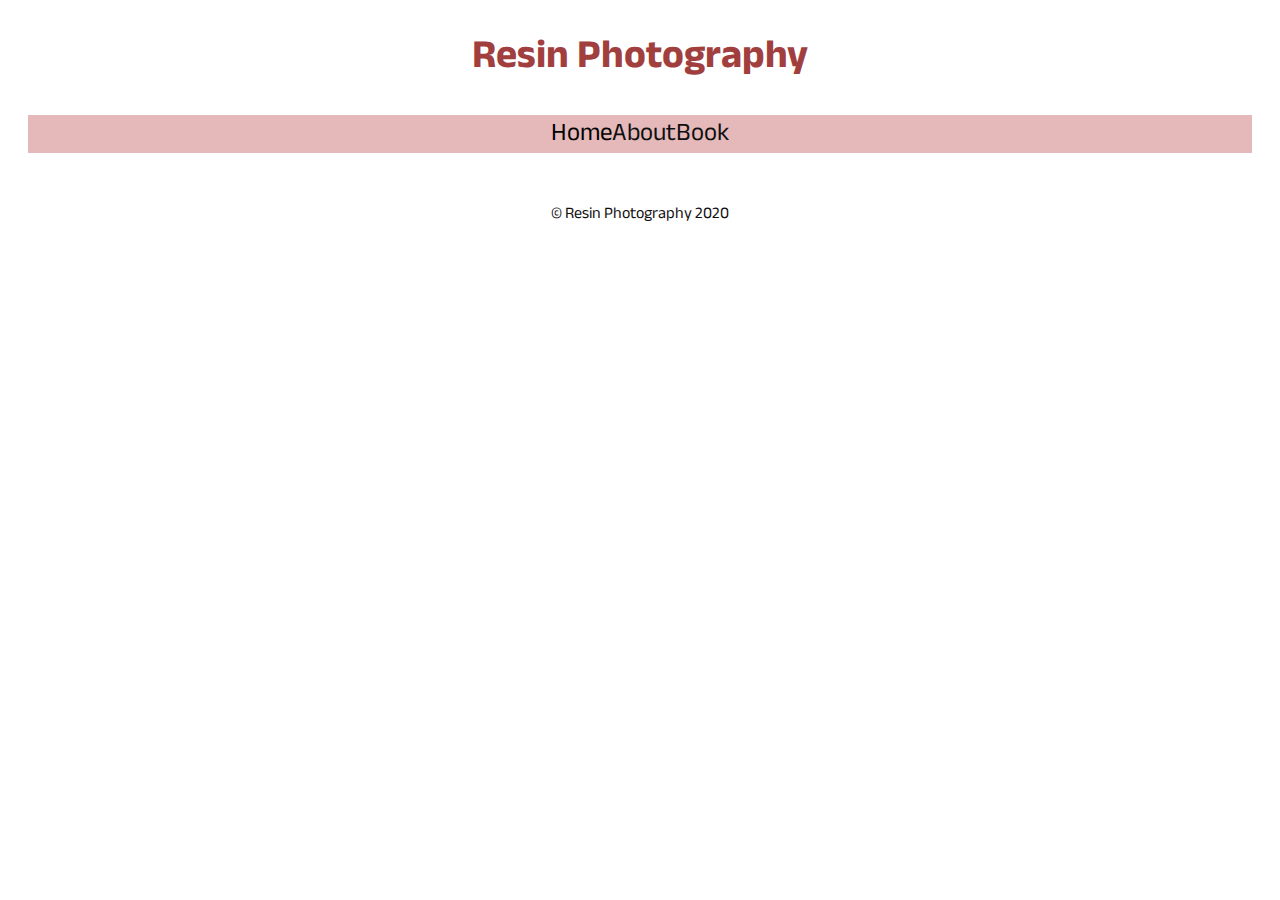
==== pages/book.html @ 4911f5a4 "Initial commit" ====
<!DOCTYPE html>
<html lang="en">
<head>
    <meta charset="UTF-8">
    <meta http-equiv="X-UA-Compatible" content="IE=edge">
    <meta name="viewport" content="width=device-width, initial-scale=1.0">
    <link rel="stylesheet" href="/CSS/style.css">
    <link rel="preconnect" href="https://fonts.googleapis.com">
    <link rel="preconnect" href="https://fonts.gstatic.com" crossorigin>
    <link href="https://fonts.googleapis.com/css2?family=Anek+Gujarati:wght@300&family=Press+Start+2P&display=swap" rel="stylesheet"> 
<title>Resin Photography</title>
</head>

<body>
    <div class="companyname">
        <h1>Resin Photography</h1>
    </div>

    <div class="flexbox-header">
        <div class="home">Home
            <a href="index.html">
        </div>
        <div class="About">About
            <a href="about.html">
        </div>
        <div class="Book">Book
            <a href="book.html">
        </div>
    </div>
    <br>
    






    <div class="footer-text">
        <div class="footerat">
            <p>&copy; Resin Photography 2020</p>
        </div>
    </div>

</body>
</html>
---- CSS/style.css ----
body{
    margin:20px;
    padding:0;
    text-align:center;
    font-family: 'Anek Gujarati', sans-serif;
}

h1 {
    font-size:40px;
    font-weight:bold;
    color:rgb(169, 80, 80);
    position: fixed;
    left: 0;
    top: 0;
    width: 100%; 
    color: rgb(161, 63, 63);
    text-align: center;
    position: relative;
    
}

a {
    color: #0f0f10;
    text-decoration: none;
}



a:hover {
    color:#c15353; 
    text-decoration:none; 
    cursor:pointer;  
}

.flexbox-header {
    display: flex;
    
}

.flexbox-header {
    justify-content: center;
    margin: 8px;
    font-size: 25px;
    background-color: #e5b9b9;

}

.flexbox-header > .about {
    width: 30%;
}


.container{
    display:grid;
    grid-template-columns: repeat(6,1fr);
    grid-auto-rows:100px 300px;
    grid-gap:10px;
    grid-auto-flow: dense;
}

.gallery-item{
    width:100%;
    height:100%;
    position:relative;
}

.gallery-item .image{
    width:100%;
    height:100%;
    overflow:hidden;
}

.gallery-item .image img{
    width:100%;
    height:100%;
    object-fit: cover;
    object-position:50% 50%;
    cursor:pointer;
    transition:.5s ease-in-out;
}
.gallery-item:hover .image img{
    transform:scale(1.5);
}


.gallery-item .text {
    opacity: 0;
    position: absolute;
    top: 50%;
    left: 50%;
    transform: translate(-50%, -50%);
    color: white;
    font-size: 25px;
    pointer-events: none;
    z-index: 4;
    transition: .3s ease-in-out;  
    -webkit-backdrop-filter: blur(5px) saturate(1.8);
    backdrop-filter: blur(5px) saturate(1.8);
}

.gallery-item:hover .text{
    opacity:1;
    animation: move-down .5s linear;
    padding: 1em;
    width: 100%;
}


.w-1{
    grid-column: span 1;
}
.w-2{
    grid-column: span 2;
}
.w-3{
    grid-column: span 3;
}
.w-4{
    grid-column: span 4;
}
.w-5{
    grid-column: span 5;
}
.w-6{
    grid-column: span 6;
}



.h-1{
    grid-row: span 1;
}
.h-2{
    grid-row: span 2;
}
.h-3{
    grid-row: span 3;
}
.h-4{
    grid-row: span 4;
}
.h-5{
    grid-row: span 5;
}
.h-6{
    grid-row: span 6;
}




@media screen and (max-width:400px){
    .container{
        grid-template-columns: repeat(1,1fr);
    }
    .w-1,.w-2,.w-3,.w-4,.w-5,.w-6{
        grid-column:span 1;
    }
}



@keyframes move-down {
    0& {
        top: 10%;
    }   
    50% {
        top: 35%;
    }
    100% {
        top: 50%;
    }
}


.footer {
    position: obsolete;
    left: 0;
    bottom: 0;
    width: 100%;
    height: 100px;
    background-color: #e5b9b9;
    color: rgb(130, 34, 34);
    grid-area: 1 / 1 / 2 / 2;
    
    
}

.footer-icons {
    grid-row: 1fr ;
    gap: 10px;
    margin: 0;
    padding-top: 1%;
    display: flex;
    text-align: left;
    margin: 3px;
}




/* the following code is for pages About.html & Book.html */
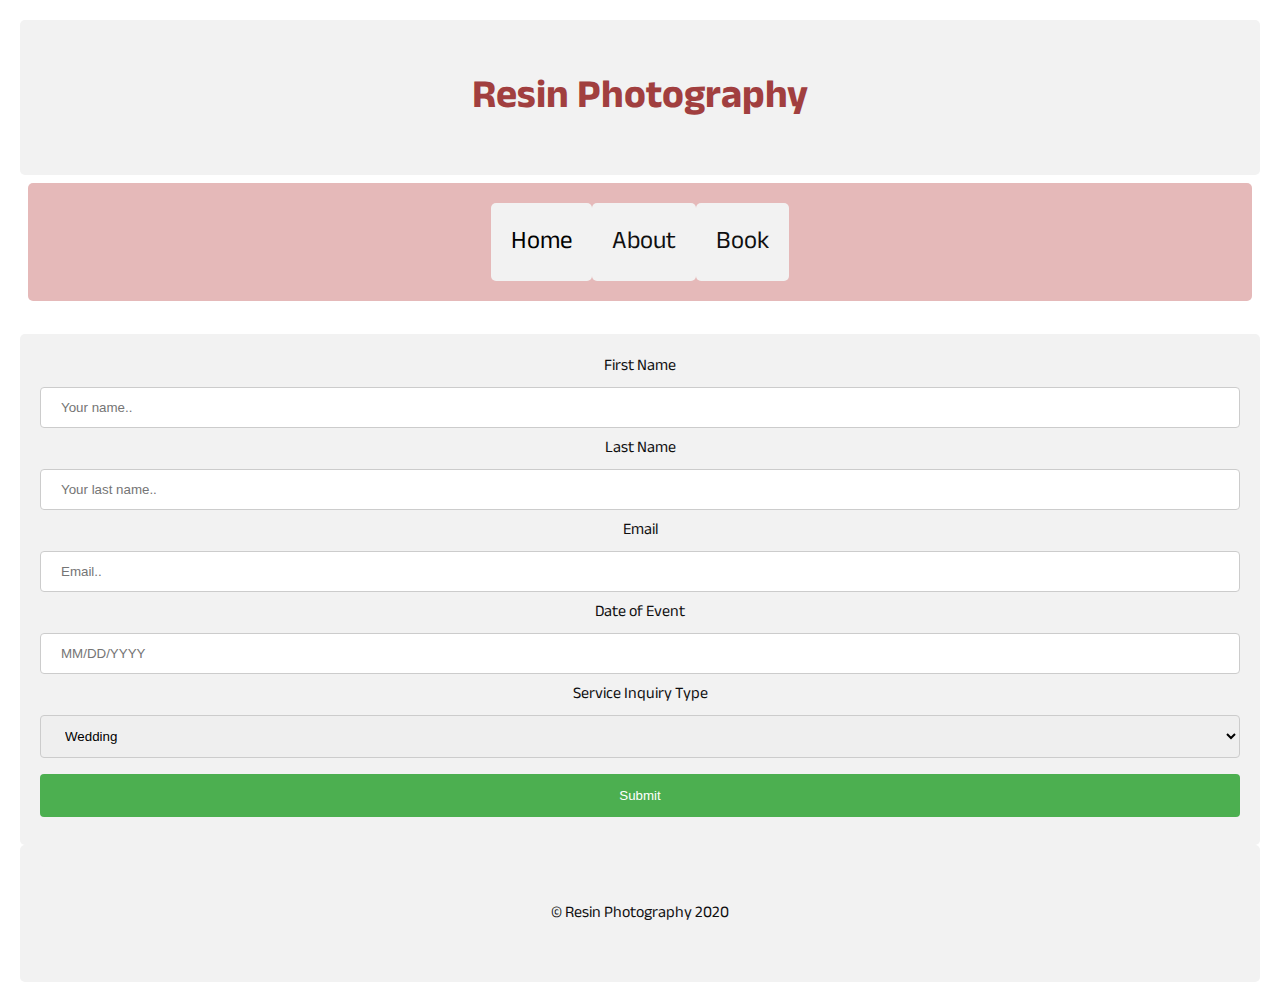
==== commit 9135c4e0: "added submit form to Book page" ====
--- a/pages/book.html
+++ b/pages/book.html
@@ -29,6 +29,31 @@
     </div>
     <br>
     
+    <div>
+        <form action="/action_page.php">
+          <label for="fname">First Name</label>
+          <input type="text" id="fname" name="firstname" placeholder="Your name..">
+      
+          <label for="lname">Last Name</label>
+          <input type="text" id="lname" name="lastname" placeholder="Your last name..">
+      
+      <label for="lname">Email</label>
+                <input type="text" id="email" name="email" placeholder="Email..">
+      
+                <label for="lname">Date of Event</label>
+                <input type="text" id="date" name="date" placeholder="MM/DD/YYYY">
+      
+      
+          <label for="country">Service Inquiry Type</label>
+                <select id="country" name="country">
+                  <option value="australia">Wedding</option>
+                  <option value="canada">Personal Photoshoot</option>
+                  <option value="usa">Film/Short Film</option>
+                </select>
+        
+          <input type="submit" value="Submit">
+        </form>
+      </div>
 
 
 
--- a/CSS/style.css
+++ b/CSS/style.css
@@ -202,3 +202,55 @@
 
 /* the following code is for pages About.html & Book.html */
 
+
+.about-container {
+    display: grid;
+    grid-template-columns: repeat(2,1fr);
+    grid-template-rows: repeat(2,1fr);
+    grid-gap: 10px;
+    grid-auto-flow: dense;
+    margin: 10px;
+    padding: 10px;
+    background-color: #e5b9b9;
+    color: rgb(130, 34, 34);
+    font-size: 25px;
+    text-align: center;
+    border-radius: 10px;
+    -webkit-backdrop-filter: blur(5px) saturate(1.8);
+    backdrop-filter: blur(5px) saturate(1.8);
+}
+
+
+
+input[type=text], select {
+    width: 100%;
+    padding: 12px 20px;
+    margin: 8px 0;
+    display: inline-block;
+    border: 1px solid #ccc;
+    border-radius: 4px;
+    box-sizing: border-box;
+  }
+  
+  input[type=submit] {
+    width: 100%;
+    background-color: #4CAF50;
+    color: white;
+    padding: 14px 20px;
+    margin: 8px 0;
+    border: none;
+    border-radius: 4px;
+    cursor: pointer;
+  }
+  
+  input[type=submit]:hover {
+    background-color: #45a049;
+  }
+  
+  div {
+    border-radius: 5px;
+    background-color: #f2f2f2;
+    padding: 20px;
+  }
+
+
